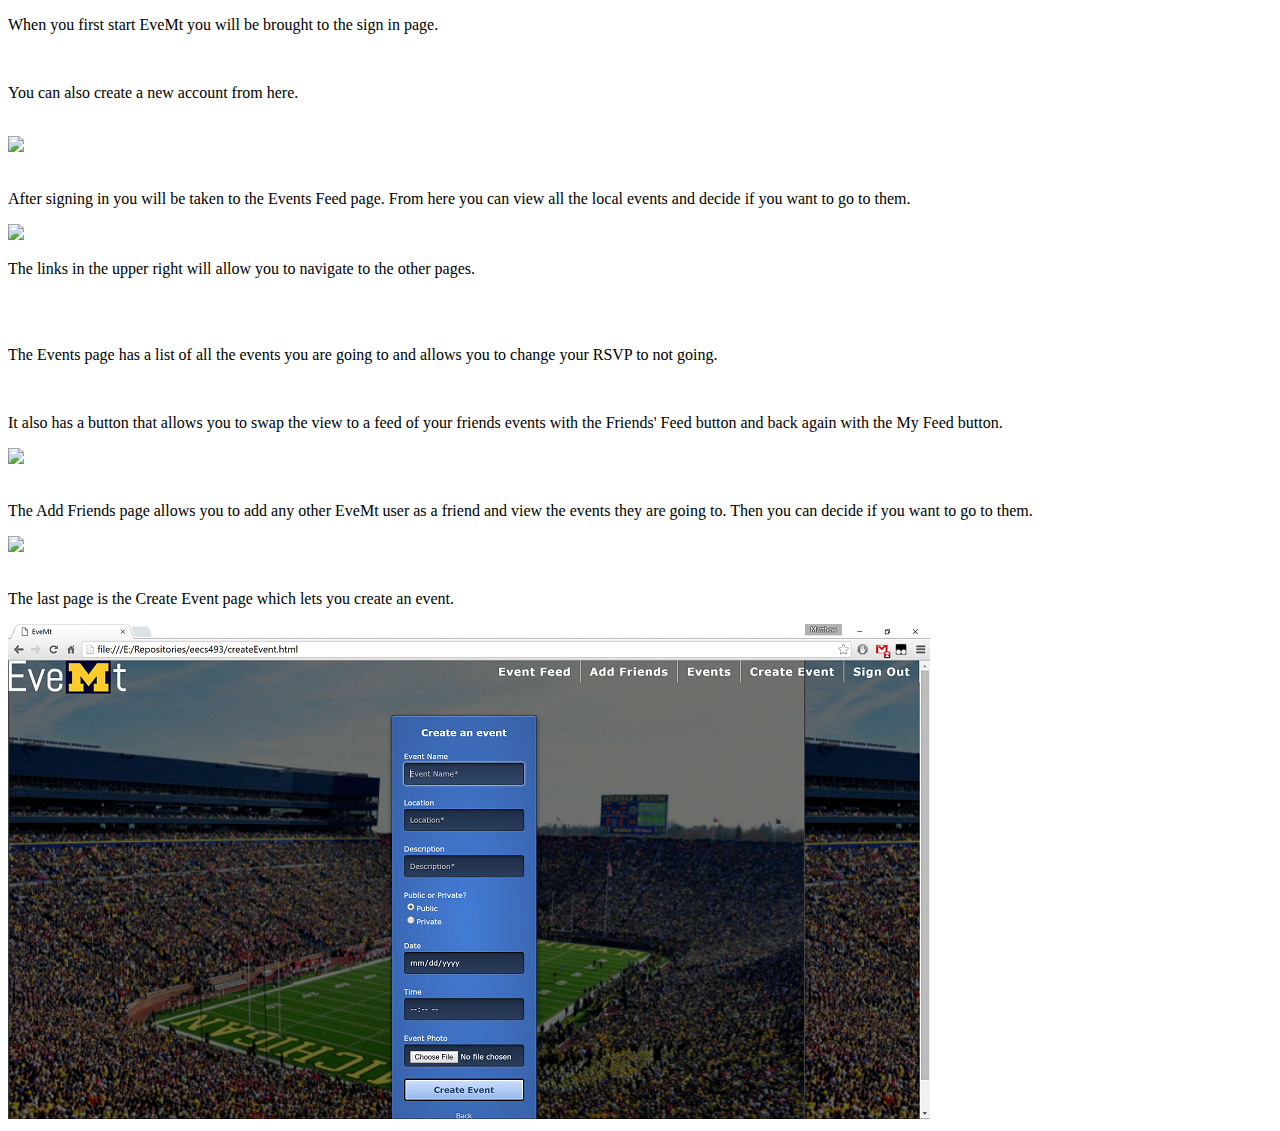
==== webpage/index.html @ 99f39982 "webpage" ====
<!DOCTYPE html>
<html lang="en">

<head>
    <meta charset="utf-8">
    <meta http-equiv="X-UA-Compatible" content="IE=edge,chrome=1">
    <title>EveMt Help</title>
    <link rel="stylesheet" href="css/style.css">
</head>

<body>
	<p>When you first start EveMt you will be brought to the sign in page.</p>
	<br/>
	<p>You can also create a new account from here.</p>
	<br/>
	<img src="signIn.png"/>
	<br/>
	<br/>
	<p>After signing in you will be taken to the Events Feed page. From here you can view all the local events and decide if you want to go to them.</p>
	<img src="find.png"/>
	<br/>
	<p>The links in the upper right will allow you to navigate to the other pages.</p>
	<br/>
	<br/>
	<p>The Events page has a list of all the events you are going to and allows you to change your RSVP to not going.</p>
	<br/>
	<p>It also has a button that allows you to swap the view to a feed of your friends events with the Friends' Feed button and back again with the My Feed button.</p>
	<img src="myEvents.png"/>
	<br/>
	<br/>
	<p>The Add Friends page allows you to add any other EveMt user as a friend and view the events they are going to. Then you can decide if you want to go to them.</p>
	<img src="addFriend.png"/>
	<br/>
	<br/>
	<p>The last page is the Create Event page which lets you create an event.</p>
	<img src="createEvent.png"/>
</body>

</html>
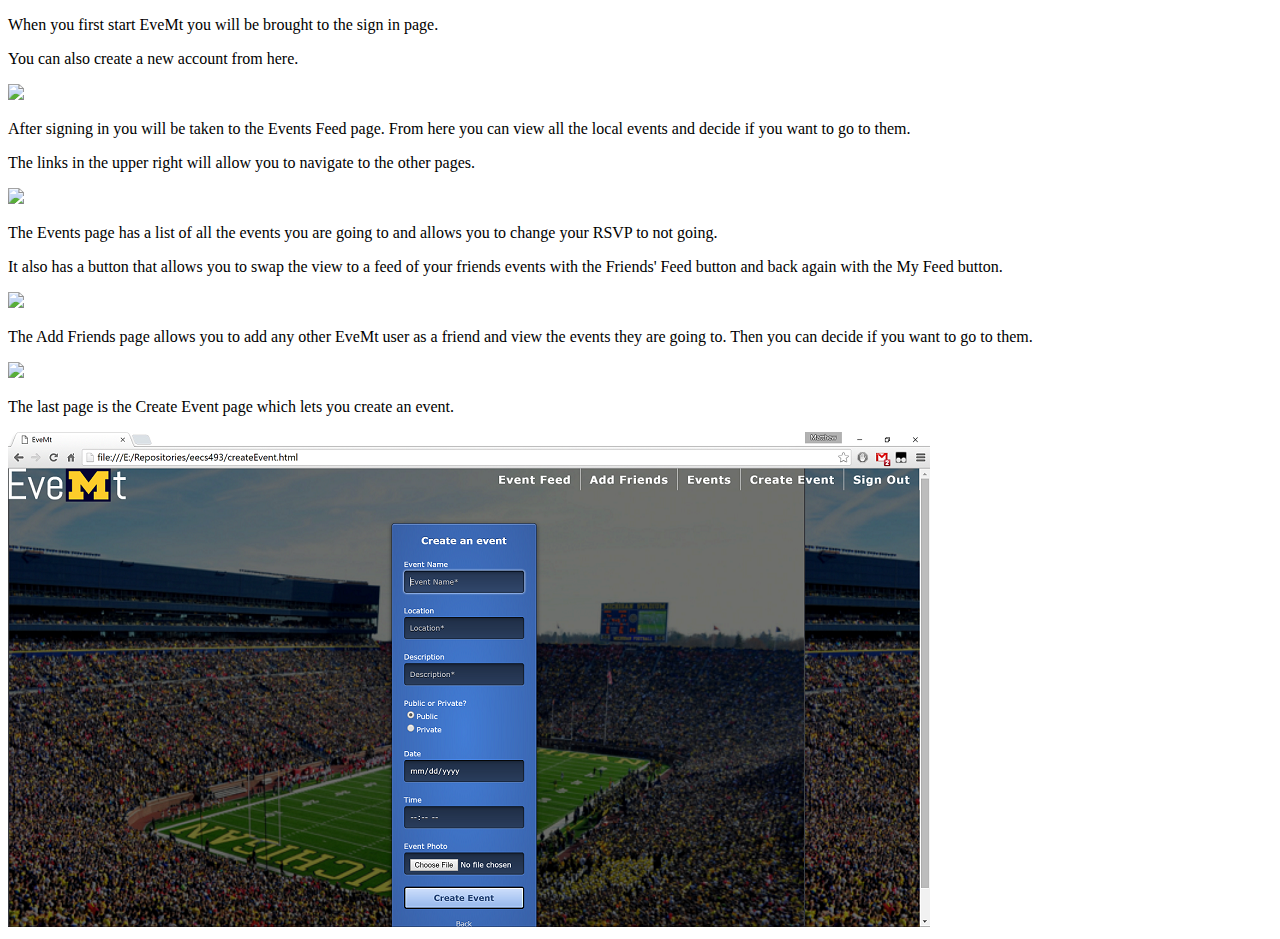
==== commit 21f14c23: "looks better" ====
--- a/webpage/index.html
+++ b/webpage/index.html
@@ -5,32 +5,23 @@
     <meta charset="utf-8">
     <meta http-equiv="X-UA-Compatible" content="IE=edge,chrome=1">
     <title>EveMt Help</title>
-    <link rel="stylesheet" href="css/style.css">
 </head>
 
 <body>
 	<p>When you first start EveMt you will be brought to the sign in page.</p>
-	<br/>
 	<p>You can also create a new account from here.</p>
-	<br/>
 	<img src="signIn.png"/>
 	<br/>
-	<br/>
 	<p>After signing in you will be taken to the Events Feed page. From here you can view all the local events and decide if you want to go to them.</p>
+	<p>The links in the upper right will allow you to navigate to the other pages.</p>
 	<img src="find.png"/>
 	<br/>
-	<p>The links in the upper right will allow you to navigate to the other pages.</p>
-	<br/>
-	<br/>
 	<p>The Events page has a list of all the events you are going to and allows you to change your RSVP to not going.</p>
-	<br/>
 	<p>It also has a button that allows you to swap the view to a feed of your friends events with the Friends' Feed button and back again with the My Feed button.</p>
 	<img src="myEvents.png"/>
 	<br/>
-	<br/>
 	<p>The Add Friends page allows you to add any other EveMt user as a friend and view the events they are going to. Then you can decide if you want to go to them.</p>
 	<img src="addFriend.png"/>
-	<br/>
 	<br/>
 	<p>The last page is the Create Event page which lets you create an event.</p>
 	<img src="createEvent.png"/>
